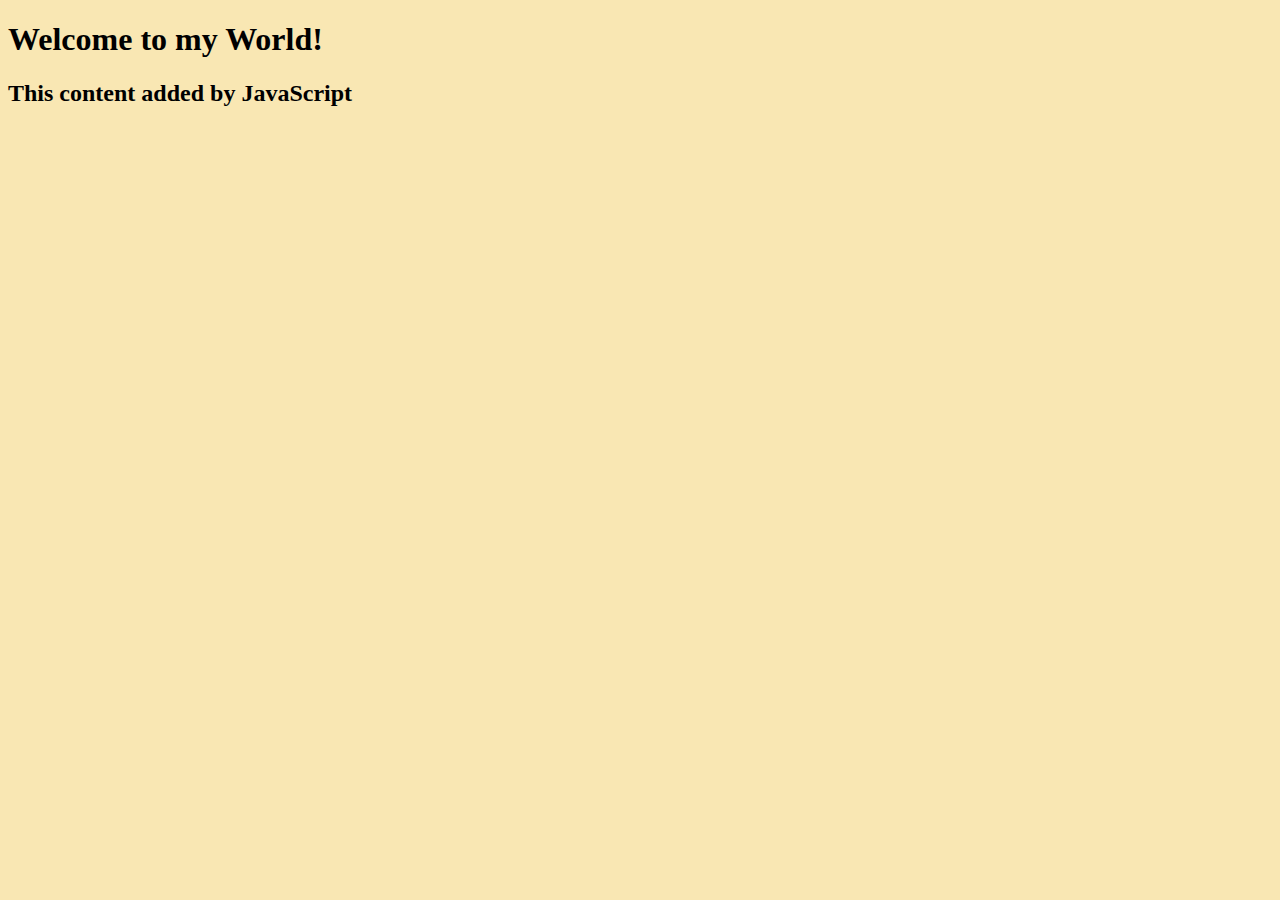
==== index.html @ 0ac05ce1 "Add HTML, CSS and JavaScript files" ====
<!DOCTYPE html>
<html lang="en">
  <head> 
    <link rel="stylesheet" href="style.css" />
    <title>CD Website</title>
  </head>
  <body>
    <h1>Welcome to my World!</h1>
    
    <script src="script.js"></script>
  </body>
</html>
---- style.css ----
body {
    background: #F9E7B3;
  }
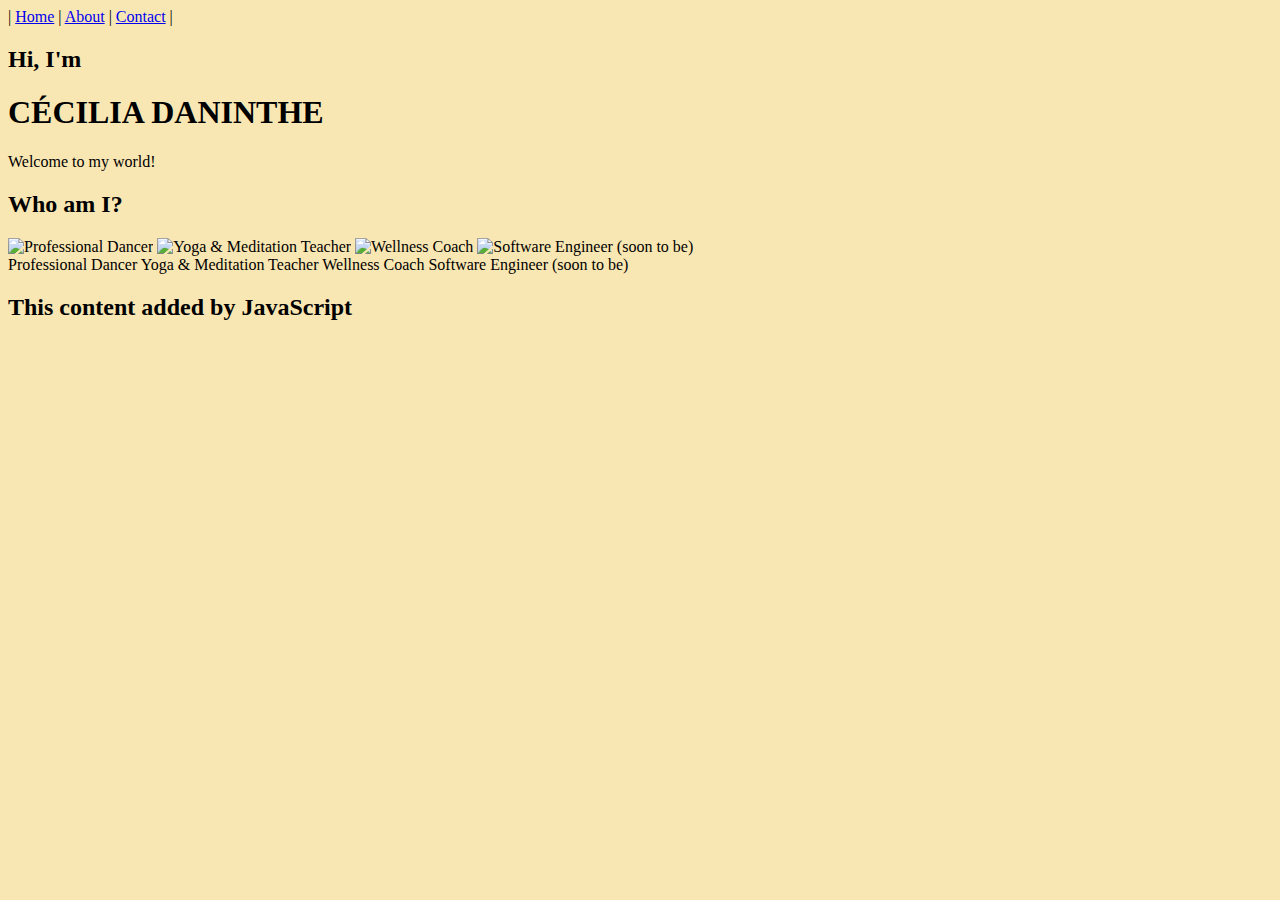
==== commit e1ace0d4: "Initial html content" ====
--- a/index.html
+++ b/index.html
@@ -4,8 +4,54 @@
     <link rel="stylesheet" href="style.css" />
     <title>CD Website</title>
   </head>
+
   <body>
-    <h1>Welcome to my World!</h1>
+    <header>
+      <nav id="navbar">
+        | <a href="index.html">Home</a> 
+        | <a href="about.html">About</a> 
+        | <a href="contact.html">Contact</a> 
+        |
+      </nav>
+    </header>
+
+    <div class="title">
+      <p>
+        <h2><span class="italic">Hi, I'm</span></h2>
+        <h1>CÉCILIA DANINTHE</h1>
+      </p>
+    </div>
+    <p>
+      Welcome to my world!
+    </p>
+    <h2>Who am I?</h2>
+    <div class="gallery">
+      <img
+        src="./images/questionMark.jpg"
+       alt="Professional Dancer"
+      />
+      <img
+        src="./images/questionMark.jpg"
+        alt="Yoga & Meditation Teacher"
+      />
+     <img
+        src="./images/questionMark.jpg"
+        alt="Wellness Coach"
+      />
+     <img
+        src="./images/questionMark.jpg"
+        alt="Software Engineer (soon to be)"
+     />
+    </div>
+    Professional Dancer
+    Yoga & Meditation Teacher
+    Wellness Coach
+    Software Engineer (soon to be)
+
+
+
+
+
     
     <script src="script.js"></script>
   </body>
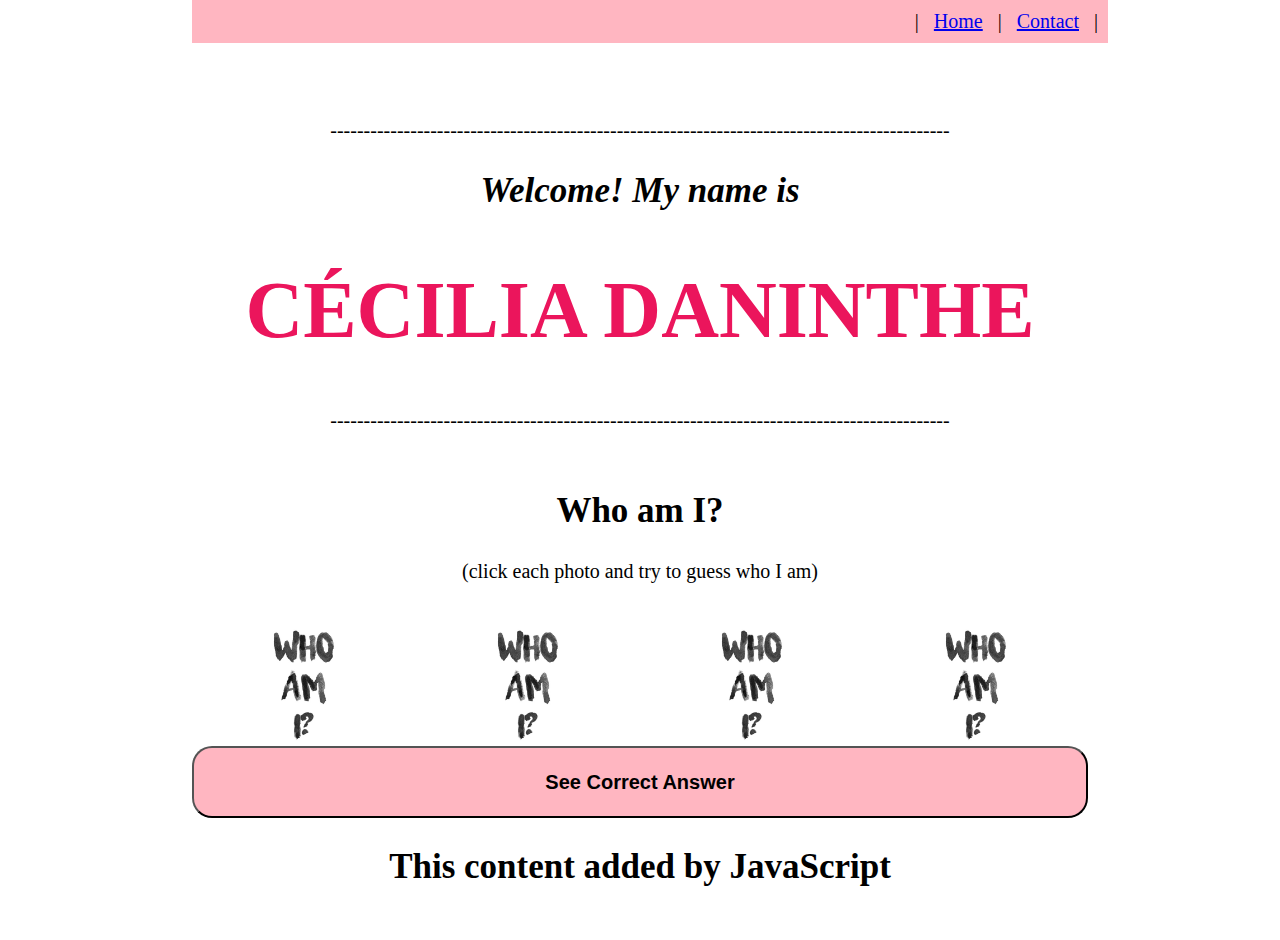
==== commit 0655b73f: "Final Version for now" ====
--- a/index.html
+++ b/index.html
@@ -8,48 +8,76 @@
   <body>
     <header>
       <nav id="navbar">
-        | <a href="index.html">Home</a> 
-        | <a href="about.html">About</a> 
-        | <a href="contact.html">Contact</a> 
+        | <a href="./index.html">Home</a>
+        | <a href="./contact.html">Contact</a> 
         |
       </nav>
+   
     </header>
 
+    
+
+    <br>
+    <br>
     <div class="title">
       <p>
-        <h2><span class="italic">Hi, I'm</span></h2>
+        ---------------------------------------------------------------------------------------------
+        <h2 class="italic">Welcome! My name is</h2>
         <h1>CÉCILIA DANINTHE</h1>
+        ---------------------------------------------------------------------------------------------
+
       </p>
     </div>
-    <p>
-      Welcome to my world!
-    </p>
-    <h2>Who am I?</h2>
-    <div class="gallery">
-      <img
-        src="./images/questionMark.jpg"
-       alt="Professional Dancer"
-      />
-      <img
-        src="./images/questionMark.jpg"
-        alt="Yoga & Meditation Teacher"
-      />
-     <img
-        src="./images/questionMark.jpg"
-        alt="Wellness Coach"
-      />
-     <img
-        src="./images/questionMark.jpg"
-        alt="Software Engineer (soon to be)"
-     />
-    </div>
-    Professional Dancer
-    Yoga & Meditation Teacher
-    Wellness Coach
-    Software Engineer (soon to be)
 
 
+    <h2>Who am I?</h2>
+    <center>(click each photo and try to guess who I am)</center>
+    <br>
+    <br>  
 
+    <section>
+      <div>
+        <img
+          id="dancer"
+          src="./images/whoami.jpeg"
+          alt="Professional Dancer"
+          onclick="document.getElementById('dancer').src='./images/dancer.jpg', document.getElementById('dancer').title='Professional Dancer'"       
+        />
+      </div>
+      
+      <div>
+        <img
+          id="yoga"
+          src="./images/whoami.jpeg"
+          alt="Yoga & Meditation Teacher"
+          onclick="document.getElementById('yoga').src='./images/yoga.jpg', document.getElementById('yoga').title='Yoga & Meditation Teacher'"       
+        />
+      </div>
+
+      <div>
+        <img
+          id="wellness"
+          src="./images/whoami.jpeg"
+          alt="Wellness Coach"
+          onclick="document.getElementById('wellness').src='./images/wellness.jpg', document.getElementById('wellness').title='Wellness Coach'"       
+
+        />
+      </div>
+
+      <div>
+        <img
+          id="code"
+          src="./images/whoami.jpeg"
+          alt="Software Engineer (soon to be)"
+          onclick="document.getElementById('code').src='./images/code.jpg', document.getElementById('code').title='Software Engineer (soon to be)'"       
+        />
+      </div>
+    </section>
+    
+    <br>
+
+    <button onclick="getAnswer()">See Correct Answer</button>
+    <p id="answer"></p>
 
 
     
--- a/style.css
+++ b/style.css
@@ -1,6 +1,73 @@
+html, body {
+  height: 100%;
+  min-height: 100%;
+  color: black;
+  font-size: 20px;
+}
+
 body {
-    background: #F9E7B3;
+    background: white;
+    /*background-image: linear-gradient(red, black);*/
+    margin: 0 auto;
+    width: 70%;
+    padding-bottom: 40px;
   }
-  
 
-  +h1 {
+  color: rgb(235, 21, 92);
+  font-size: 80px;
+}
+
+h2 {
+  font-size: 35px;
+  text-align: center;
+}
+
+img {
+  width: 50%;
+}
+
+.italic {
+  font-style: italic;
+}
+
+.title {
+  text-align: center;
+  padding: 10px;
+}
+
+
+
+section div {
+  float: left;
+  text-align: center;
+  width: 25%;
+}
+
+#gallery {
+  float: left;
+  width: 50%;
+  padding: 5px;
+}
+
+button {
+  background-color: lightpink;
+  font-weight: bold;
+  font-size: 20px;
+  width: 100%;
+  height: 8%;
+  border-radius: 20px;
+}
+
+
+#navbar {
+  width: 100%;
+  top: 0;
+  text-align: right;
+  padding: 10px;
+  background-color: lightpink;
+  font-size: 20px;
+  word-spacing: 10px;
+}
+
+
